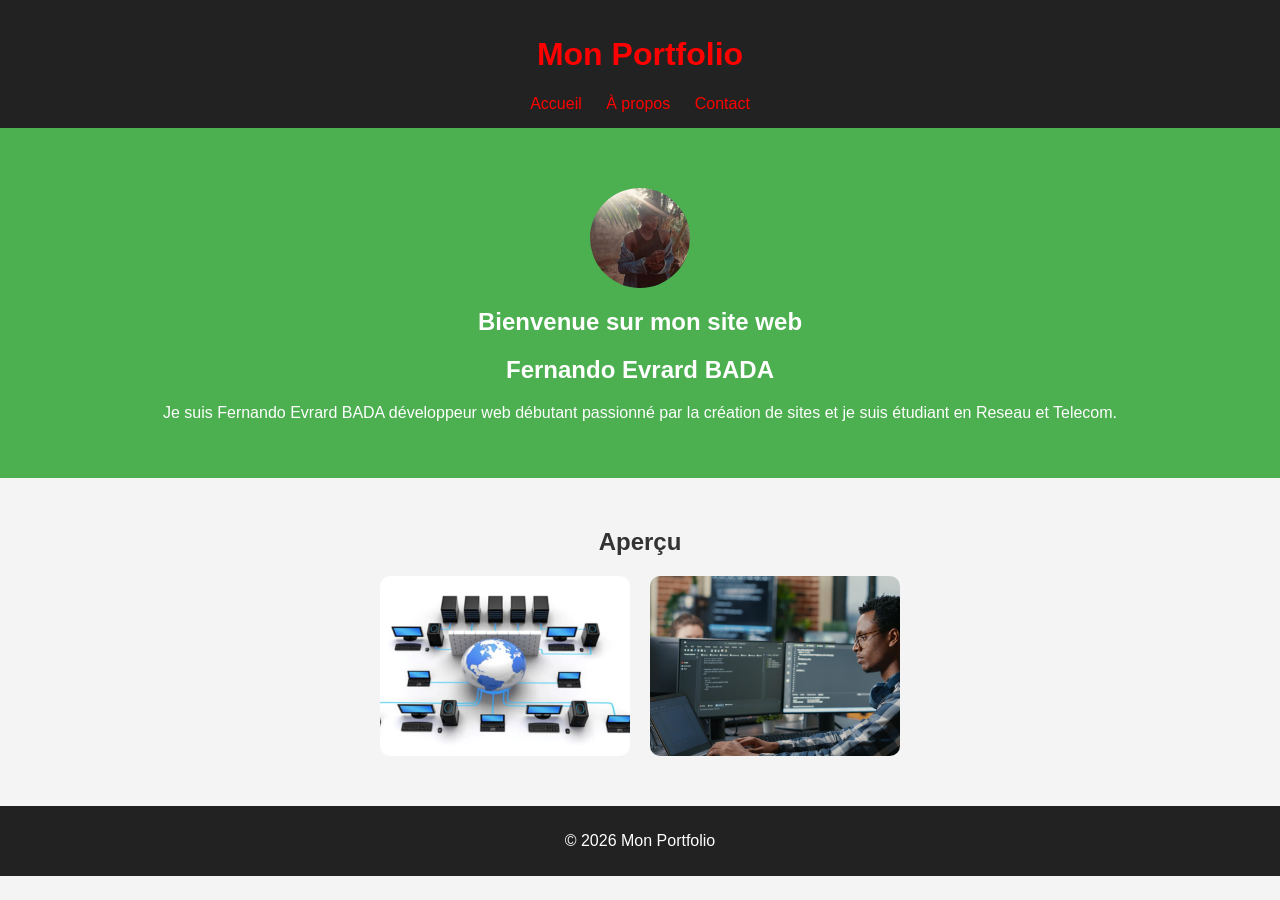
==== index.html @ 381c3f26 "Update index.html" ====
<!DOCTYPE html>
<html lang="fr">
<head>
  <meta charset="UTF-8">
  <title>Mon Portfolio</title>
  <link rel="stylesheet" href="style.css">
</head>
<body>

<header>
  <h1>Mon Portfolio</h1>
  <nav>
    <a href="index.html">Accueil</a>
    <a href="apropos.html">À propos</a>
    <a href="contact.html">Contact</a>
  </nav>
</header>

<section class="hero">

<img src="Evr.png" class="profil" alt="Photo de profil">

  <h2>Bienvenue sur mon site web</h2>
  <h1>Fernando Evrard BADA</h1>
  
  <p>Je suis Fernando Evrard BADA développeur web débutant passionné par la création de sites et je suis étudiant en Reseau et Telecom.</p>

</section>

<section class="galerie">
  <h2>Aperçu</h2>

  <div class="images">
    <img src="Réseau.jpg" alt="Aperçu 1">
    <img src="Web.jpg" alt="Aperçu 2">
  </div>

</section>

<footer>
  <p>© 2026 Mon Portfolio</p>
</footer>

<script src="script.js"></script>
</body>
</html>
---- style.css ----
body {
  font-family: Arial, sans-serif;
  margin: 0;
  background: #f4f4f4;
  color: #333;
}

/* Header */
header {
  background: #222;
  color: Red;
  text-align: center;
  padding: 15px;
}

nav a {
  color: red;
  margin: 0 10px;
  text-decoration: none;
}

nav a:hover {
  text-decoration: underline;
}

/* Hero */
.hero {
  background: #4CAF50;
  color: white;
  text-align: center;
  padding: 40px;
}

  .profil {
    width: 100px;
    height: 100px;
    border-radius: 50%;
    object-fit: cover;
    display: block;
    margin: 20px auto;
  }


/* Galerie */
.galerie {
  text-align: center;
  padding: 30px;
}

.images {
  display: flex;
  justify-content: center;
  gap: 20px;
  flex-wrap: wrap;
}

.images img {
  width: 250px;
  height: 180px;
  object-fit: cover;
  border-radius: 10px;
  transition: 0.3s;
}

.images img:hover {
  transform: scale(1.05);
}

/* Formulaire */
form {
  display: flex;
  flex-direction: column;
  max-width: 400px;
  margin: auto;
  padding: 20px;
}

input, textarea {
  margin: 10px 0;
  padding: 10px;
}

button {
  background: #4CAF50;
  color: white;
  padding: 10px;
  border: none;
  cursor: pointer;
}

button:hover {
  background: #45a049;
}

/* Footer */
footer {
  text-align: center;
  padding: 10px;
  background: #222;
  color: white;
  margin-top: 20px;
}
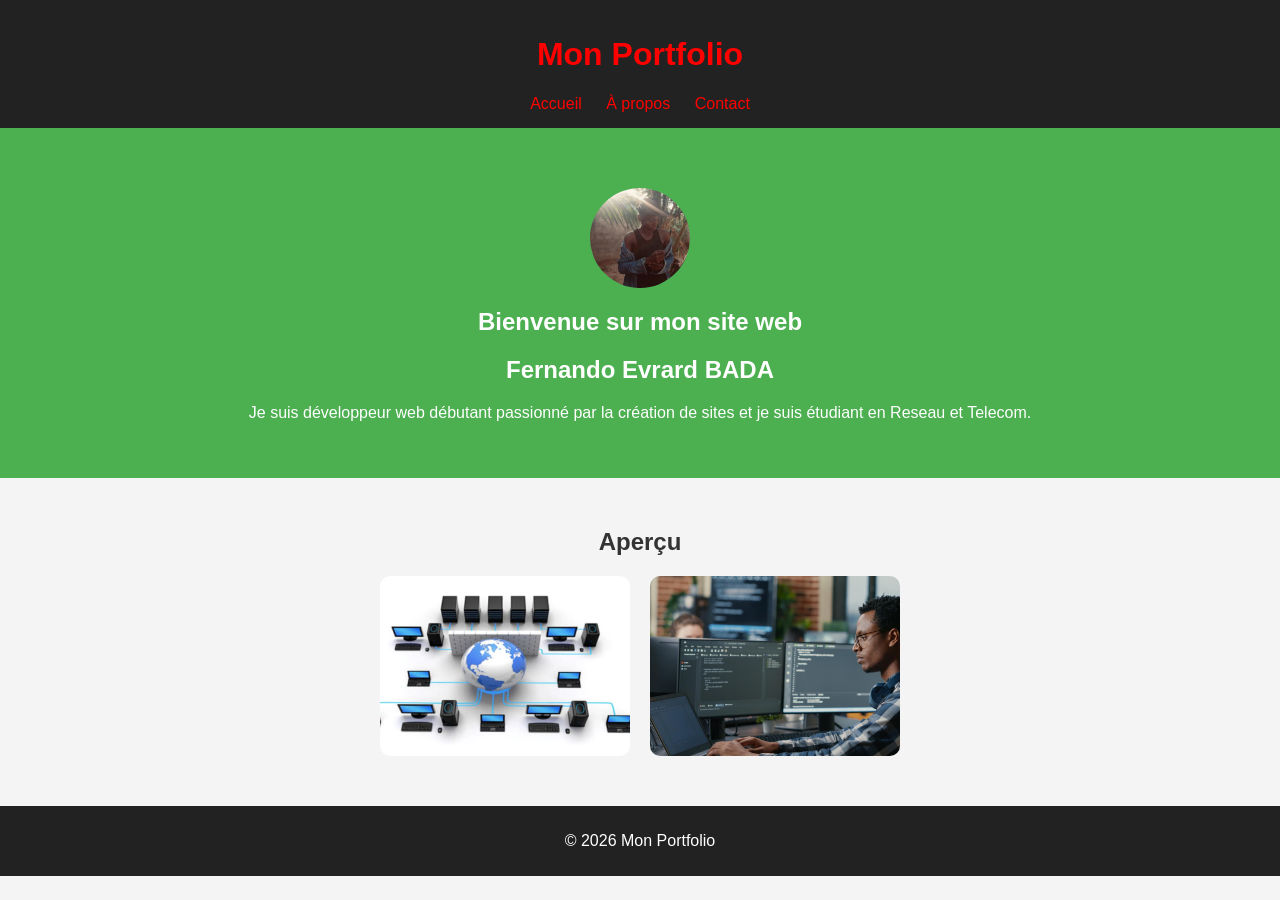
==== commit 77081b72: "Update index.html" ====
--- a/index.html
+++ b/index.html
@@ -23,7 +23,7 @@
   <h2>Bienvenue sur mon site web</h2>
   <h1>Fernando Evrard BADA</h1>
   
-  <p>Je suis Fernando Evrard BADA développeur web débutant passionné par la création de sites et je suis étudiant en Reseau et Telecom.</p>
+  <p>Je suis développeur web débutant passionné par la création de sites et je suis étudiant en Reseau et Telecom.</p>
 
 </section>
 
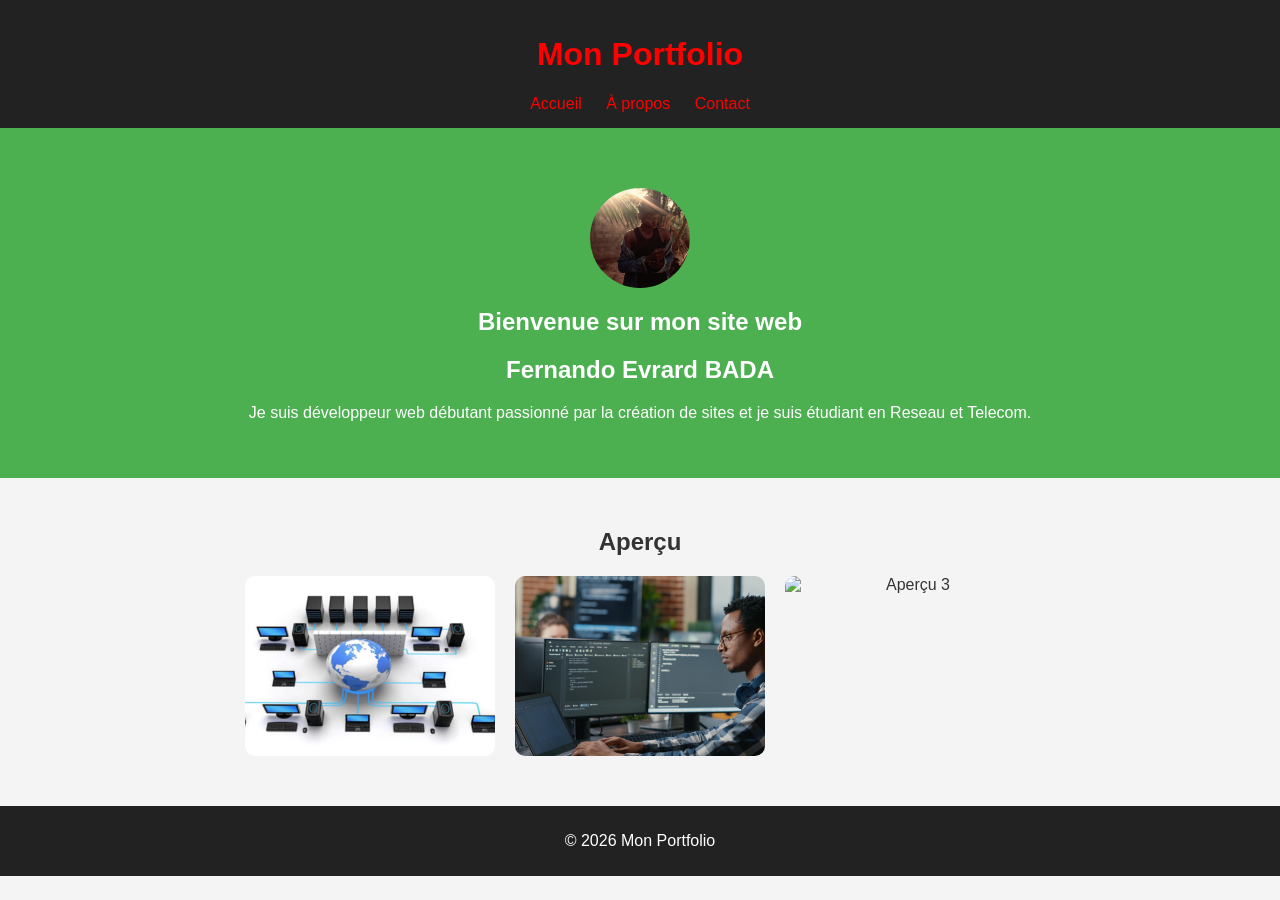
==== commit 4d65618e: "Update index.html" ====
--- a/index.html
+++ b/index.html
@@ -18,7 +18,7 @@
 
 <section class="hero">
 
-<img src="Evr.png" class="profil" alt="Photo de profil">
+<img src="Fnd.png" class="profil" alt="Photo de profil">
 
   <h2>Bienvenue sur mon site web</h2>
   <h1>Fernando Evrard BADA</h1>
@@ -33,6 +33,7 @@
   <div class="images">
     <img src="Réseau.jpg" alt="Aperçu 1">
     <img src="Web.jpg" alt="Aperçu 2">
+    <img src="Mtn.jpg" alt="Aperçu 3">
   </div>
 
 </section>
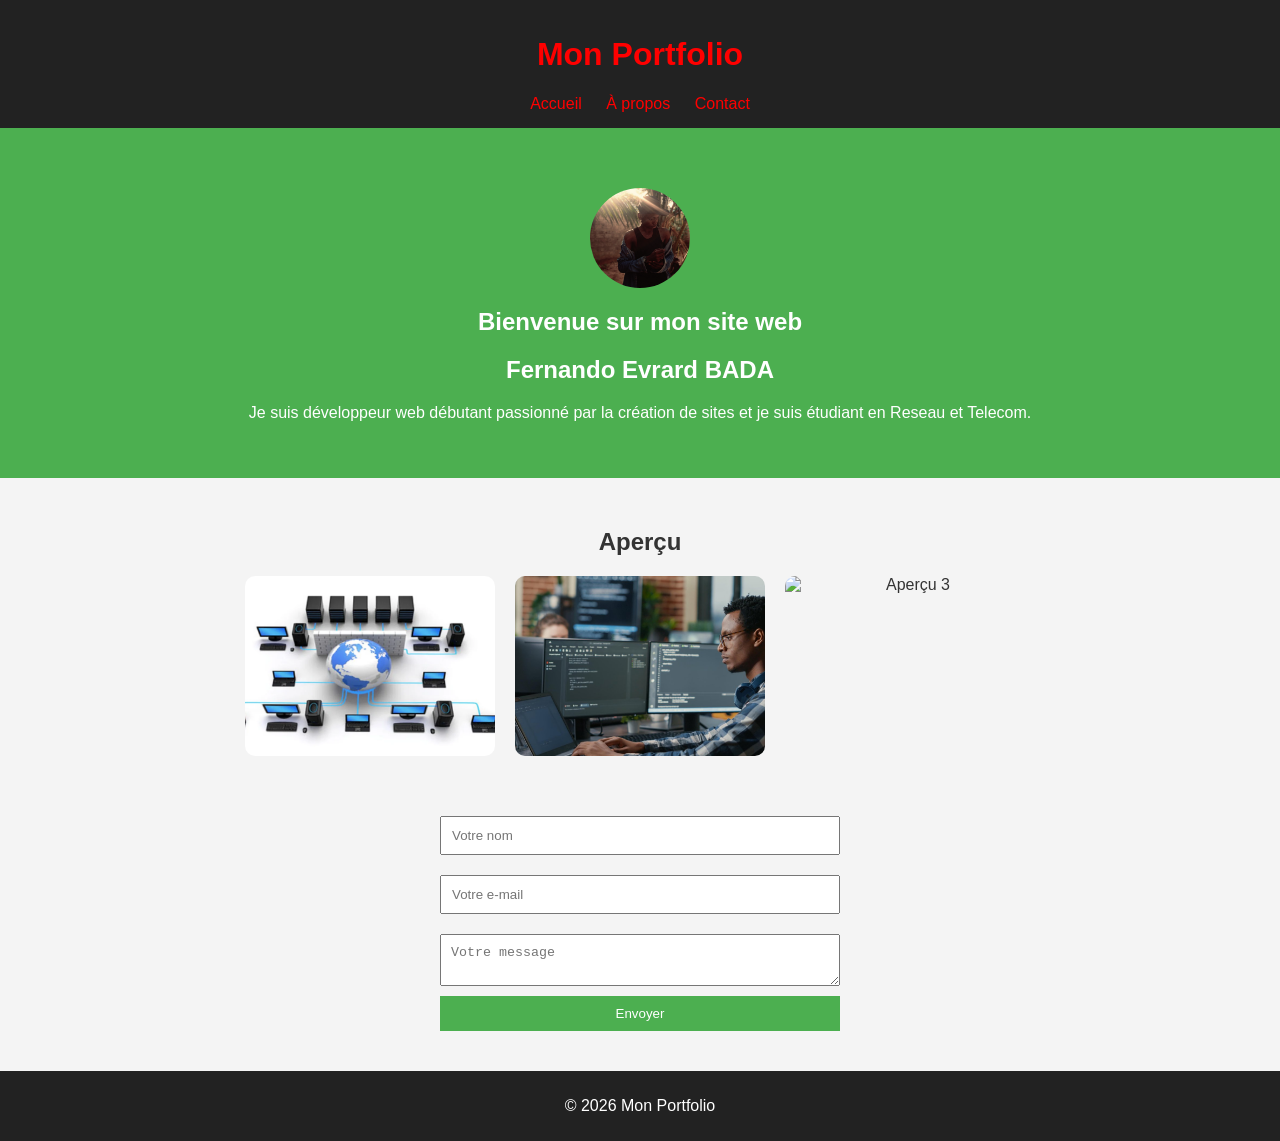
==== commit 1234ad28: "Update index.html" ====
--- a/index.html
+++ b/index.html
@@ -37,7 +37,17 @@
   </div>
 
 </section>
+<form action="https://formspree.io/f/mbdngepb" method="POST">
 
+    <input type="text" name="nom" placeholder="Votre nom" required>
+
+    <input type="email" name="email" placeholder="Votre e-mail" required>
+
+    <textarea name="message" placeholder="Votre message" required></textarea>
+
+    <button type="submit">Envoyer</button>
+
+</form>
 <footer>
   <p>© 2026 Mon Portfolio</p>
 </footer>
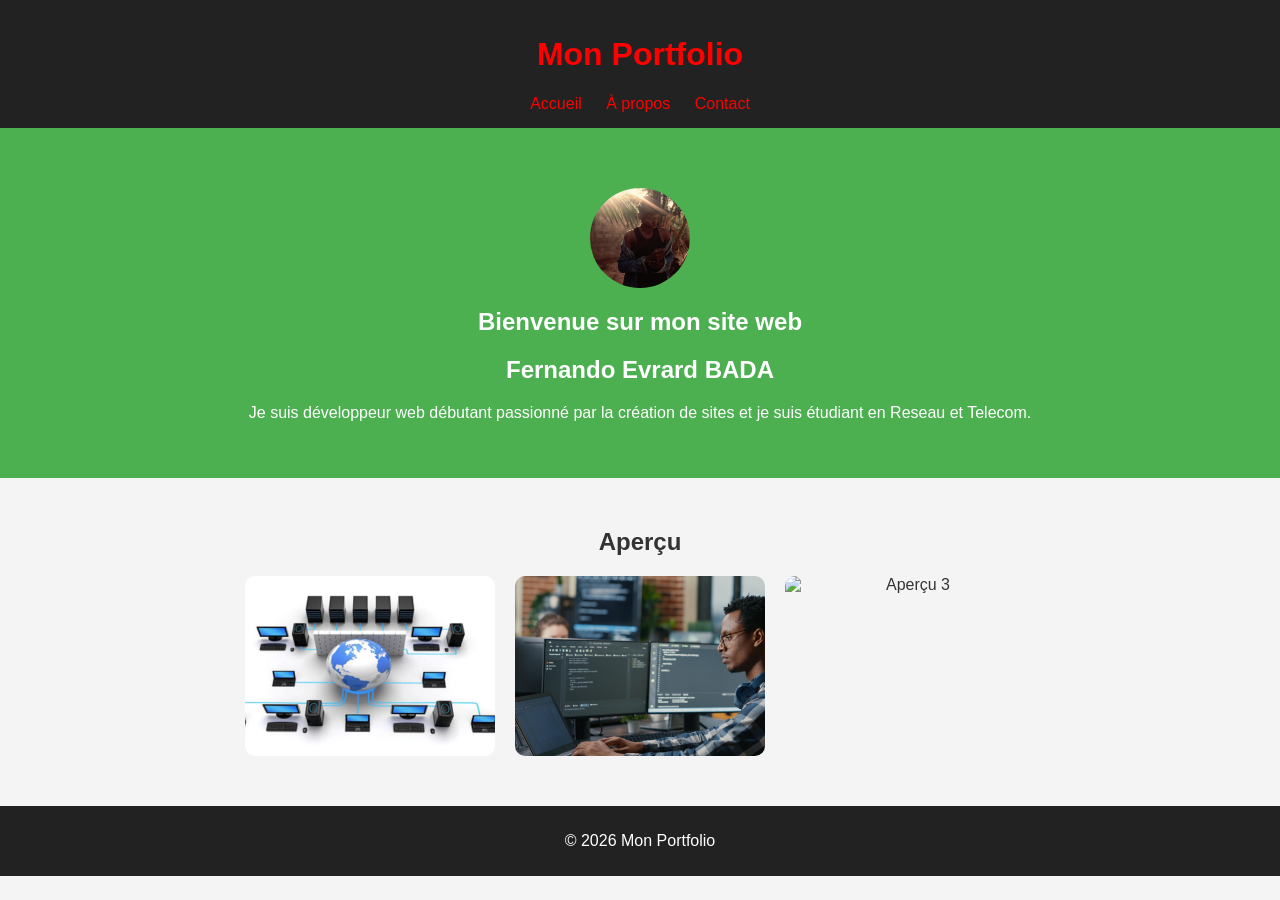
==== commit 32021068: "Update index.html" ====
--- a/index.html
+++ b/index.html
@@ -33,21 +33,10 @@
   <div class="images">
     <img src="Réseau.jpg" alt="Aperçu 1">
     <img src="Web.jpg" alt="Aperçu 2">
-    <img src="Mtn.jpg" alt="Aperçu 3">
+    <img src="Mtnce.jpg" alt="Aperçu 3">
   </div>
 
 </section>
-<form action="https://formspree.io/f/mbdngepb" method="POST">
-
-    <input type="text" name="nom" placeholder="Votre nom" required>
-
-    <input type="email" name="email" placeholder="Votre e-mail" required>
-
-    <textarea name="message" placeholder="Votre message" required></textarea>
-
-    <button type="submit">Envoyer</button>
-
-</form>
 <footer>
   <p>© 2026 Mon Portfolio</p>
 </footer>
--- a/style.css
+++ b/style.css
@@ -59,7 +59,7 @@
   height: 180px;
   object-fit: cover;
   border-radius: 10px;
-  transition: 0.3s;
+  transition: 0.2s;
 }
 
 .images img:hover {
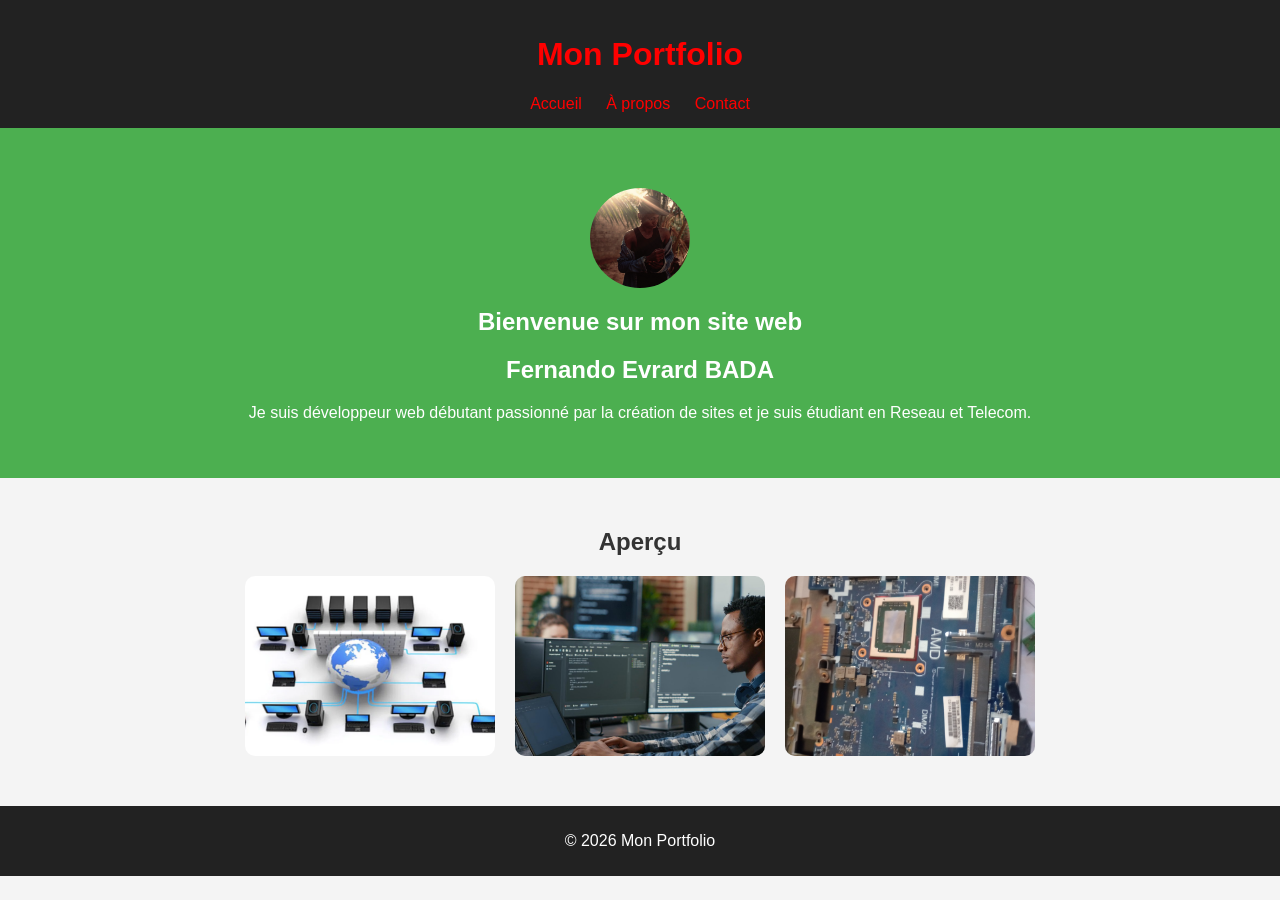
==== commit 3ae9012f: "Update index.html" ====
--- a/index.html
+++ b/index.html
@@ -33,7 +33,7 @@
   <div class="images">
     <img src="Réseau.jpg" alt="Aperçu 1">
     <img src="Web.jpg" alt="Aperçu 2">
-    <img src="Mtnce.jpg" alt="Aperçu 3">
+    <img src="IMG_20260708_093335822.jpg" alt="Aperçu 3">
   </div>
 
 </section>
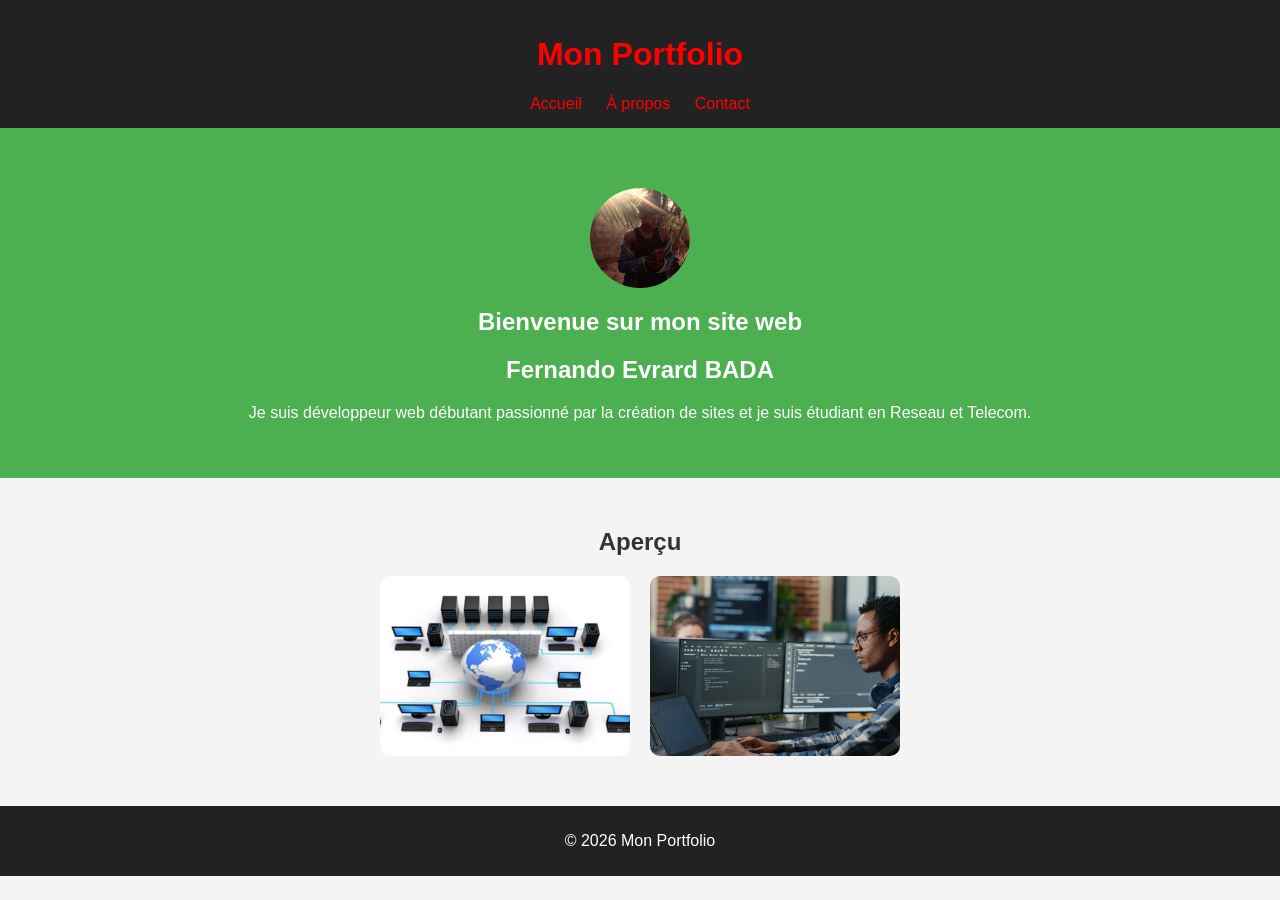
==== commit d3fb6844: "Update index.html" ====
--- a/index.html
+++ b/index.html
@@ -33,7 +33,6 @@
   <div class="images">
     <img src="Réseau.jpg" alt="Aperçu 1">
     <img src="Web.jpg" alt="Aperçu 2">
-    <img src="IMG_20260708_093335822.jpg" alt="Aperçu 3">
   </div>
 
 </section>
